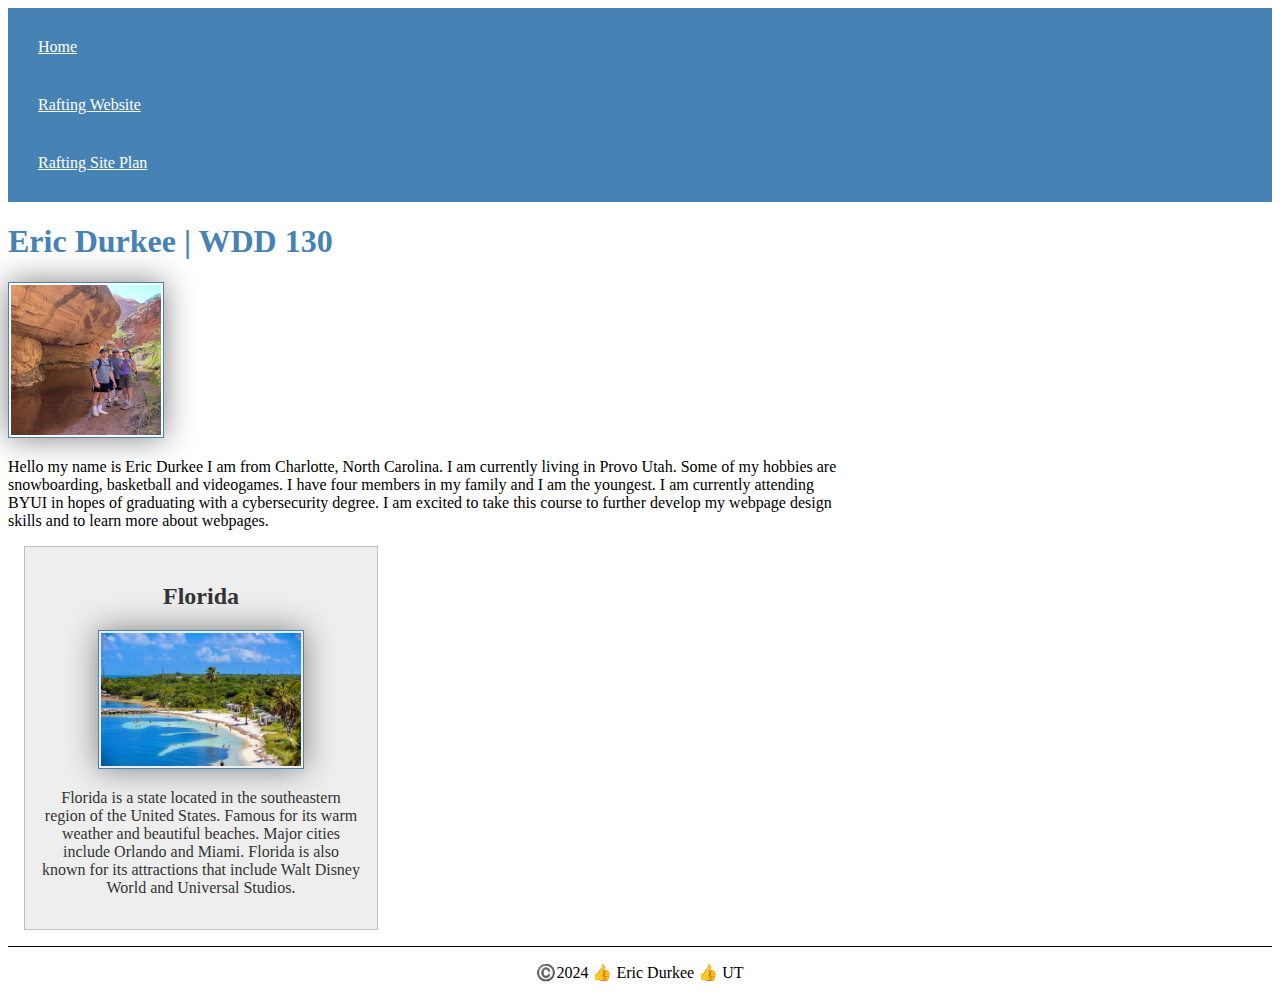
==== index.html @ 44161183 "week 2" ====
<!DOCTYPE html>
<html lang="en-US">
    <head>
       <meta charset="utf-8">
       <meta name="viewport" content="width=device-width,initial-scale=1.0">
       <title>Eric Durkee | WDD 130</title>
       <meta name="description" content="Eric Durkee, WDD 130, Rafting Website.">
       <meta name="author" content="Eric Durkee">
       <link rel="stylesheet" href="styles/styles.css">     
    </head>
    <body>
        <header>
            <nav>
                <a href="#">Home</a>
                <a href="wwr/">Rafting Website</a>
                <a href="wwr/site-plan-rafting.html">Rafting Site Plan</a>
            </nav>
        </header>
        <main>
            <h1>Eric Durkee | WDD 130</h1>
            <img src="images/profile.jpg" alt="Hello, my name is Eric Durkee" width="200">
            <p>Hello my name is Eric Durkee I am from Charlotte, North Carolina. I am currently living in Provo Utah. Some of my hobbies are snowboarding, basketball and videogames. I have four members in my family and I am the youngest. I am currently attending BYUI in hopes of graduating with a cybersecurity degree. I am excited to take this course to further develop my webpage design skills and to learn more about webpages.</p>
        </main>
        <aside>
            <h2>Florida</h2>
            <img src="images/florida.jpg">
            <p>Florida is a state located in the southeastern region of the United States. Famous for its warm weather and beautiful beaches. Major cities include Orlando and Miami. Florida is also known for its attractions that include Walt Disney World and Universal Studios.</p>
        </aside>
        <footer>
            <p>©️2024 👍 Eric Durkee 👍 UT</p>
        </footer>
    </body>
</html>
---- styles/styles.css ----
nav {
    background-color: steelblue;
    padding: 10px;
}

nav a {
    color: white;
    display: block;
    padding: 20px;
}

h1 {
    color: steelblue;
}

img {
    width: 150px;
    height: auto;
    border: 1px solid steelblue;
    padding: 2px;
    box-shadow: 0 0 30px gray;
}

p {
    padding: 0;
}

main {
    max-width: 840px;
}

main img {
    width: 150px;
    height: auto;
}

aside {
    width: 20rem;
    margin: 1rem;
    border: 1px solid rgba(0, 0, 0, 0.2);
    padding: 1rem;
    background-color: #eee;
    color: #333;
    text-align: center;
}

aside img {
    width: 200px;
    height: auto;
}

footer {
    margin-top: 15px;
    border-top: 1px solid #000;
    text-align: center;
}
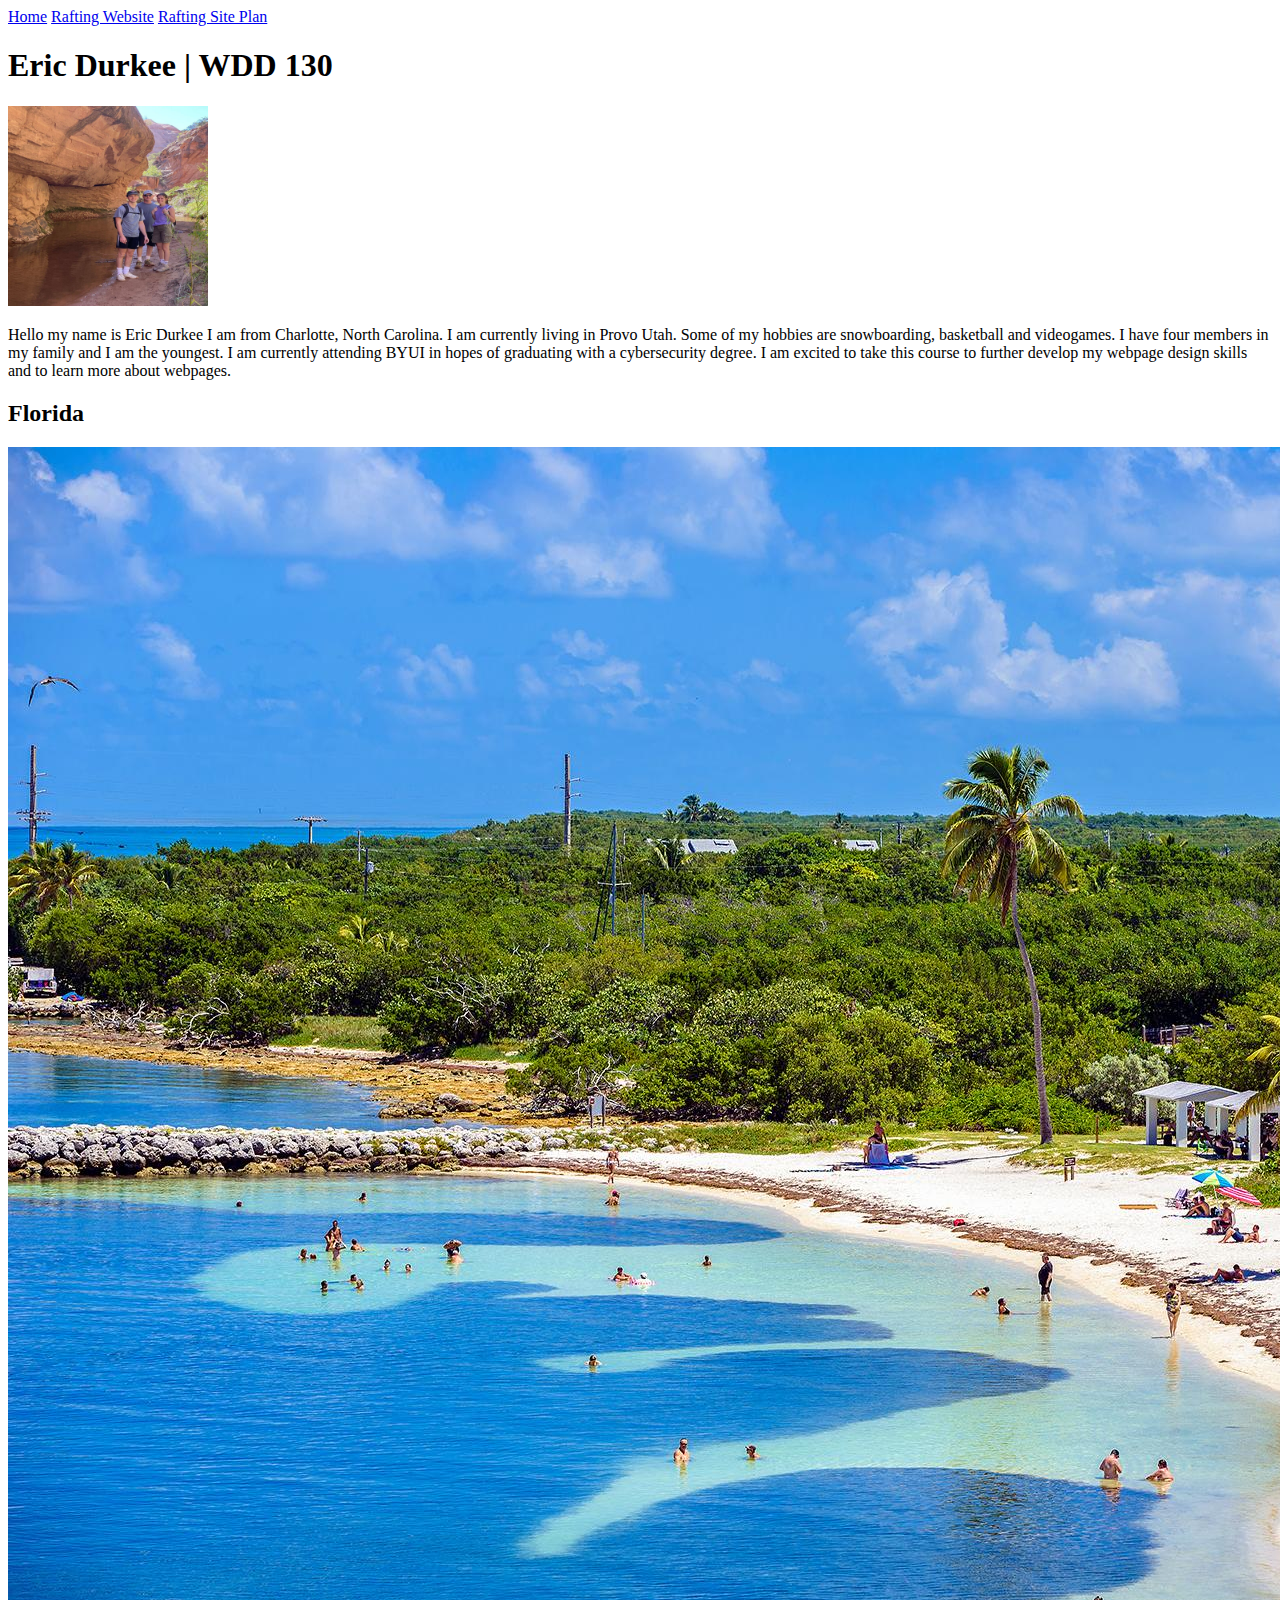
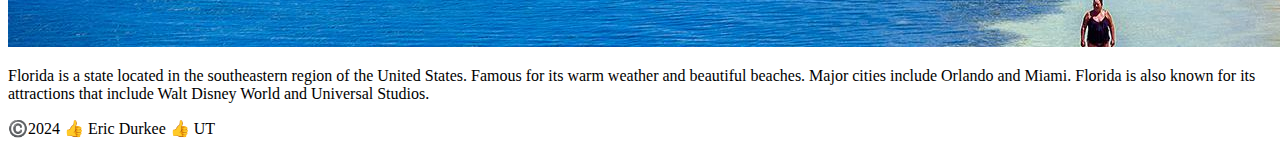
==== commit 62680085: "fg" ====
--- a/index.html
+++ b/index.html
@@ -6,26 +6,26 @@
        <title>Eric Durkee | WDD 130</title>
        <meta name="description" content="Eric Durkee, WDD 130, Rafting Website.">
        <meta name="author" content="Eric Durkee">
-       <link rel="stylesheet" href="styles/styles.css">     
+       <link rel="stylesheet" href="styles.css">     
     </head>
     <body>
         <header>
             <nav>
                 <a href="#">Home</a>
                 <a href="wwr/">Rafting Website</a>
-                <a href="wwr/site-plan-rafting.html">Rafting Site Plan</a>
+                <a href="wwr/about.html">Rafting Site Plan</a>
             </nav>
         </header>
         <main>
             <h1>Eric Durkee | WDD 130</h1>
             <img src="images/profile.jpg" alt="Hello, my name is Eric Durkee" width="200">
             <p>Hello my name is Eric Durkee I am from Charlotte, North Carolina. I am currently living in Provo Utah. Some of my hobbies are snowboarding, basketball and videogames. I have four members in my family and I am the youngest. I am currently attending BYUI in hopes of graduating with a cybersecurity degree. I am excited to take this course to further develop my webpage design skills and to learn more about webpages.</p>
+            <aside>
+                <h2>Florida</h2>
+                <img src="images/florida.jpg">
+                <p>Florida is a state located in the southeastern region of the United States. Famous for its warm weather and beautiful beaches. Major cities include Orlando and Miami. Florida is also known for its attractions that include Walt Disney World and Universal Studios.</p>
+            </aside>
         </main>
-        <aside>
-            <h2>Florida</h2>
-            <img src="images/florida.jpg">
-            <p>Florida is a state located in the southeastern region of the United States. Famous for its warm weather and beautiful beaches. Major cities include Orlando and Miami. Florida is also known for its attractions that include Walt Disney World and Universal Studios.</p>
-        </aside>
         <footer>
             <p>©️2024 👍 Eric Durkee 👍 UT</p>
         </footer>
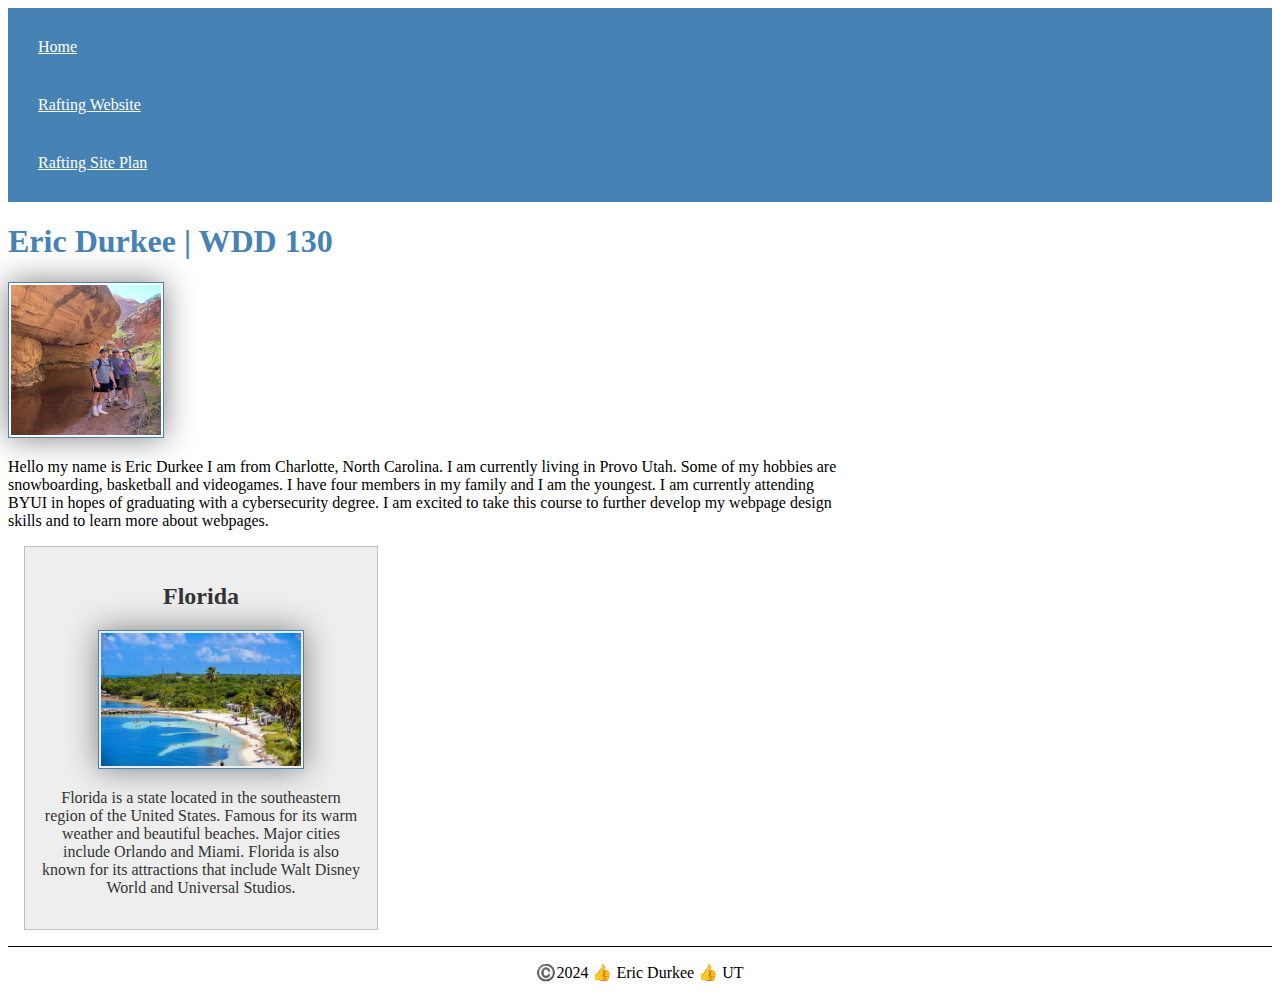
==== commit 38d13cc2: "d" ====
--- a/index.html
+++ b/index.html
@@ -6,7 +6,7 @@
        <title>Eric Durkee | WDD 130</title>
        <meta name="description" content="Eric Durkee, WDD 130, Rafting Website.">
        <meta name="author" content="Eric Durkee">
-       <link rel="stylesheet" href="styles.css">     
+       <link rel="stylesheet" href="wwr/styles/styles.css">     
     </head>
     <body>
         <header>
--- a/wwr/styles/styles.css
+++ b/wwr/styles/styles.css
@@ -0,0 +1,56 @@
+nav {
+    background-color: steelblue;
+    padding: 10px;
+}
+
+nav a {
+    color: white;
+    display: block;
+    padding: 20px;
+}
+
+h1 {
+    color: steelblue;
+}
+
+img {
+    width: 150px;
+    height: auto;
+    border: 1px solid steelblue;
+    padding: 2px;
+    box-shadow: 0 0 30px gray;
+}
+
+p {
+    padding: 0;
+}
+
+main {
+    max-width: 840px;
+}
+
+main img {
+    width: 150px;
+    height: auto;
+}
+
+aside {
+    width: 20rem;
+    margin: 1rem;
+    border: 1px solid rgba(0, 0, 0, 0.2);
+    padding: 1rem;
+    background-color: #eee;
+    color: #333;
+    text-align: center;
+}
+
+aside img {
+    width: 200px;
+    height: auto;
+}
+
+footer {
+    margin-top: 15px;
+    border-top: 1px solid #000;
+    text-align: center;
+}
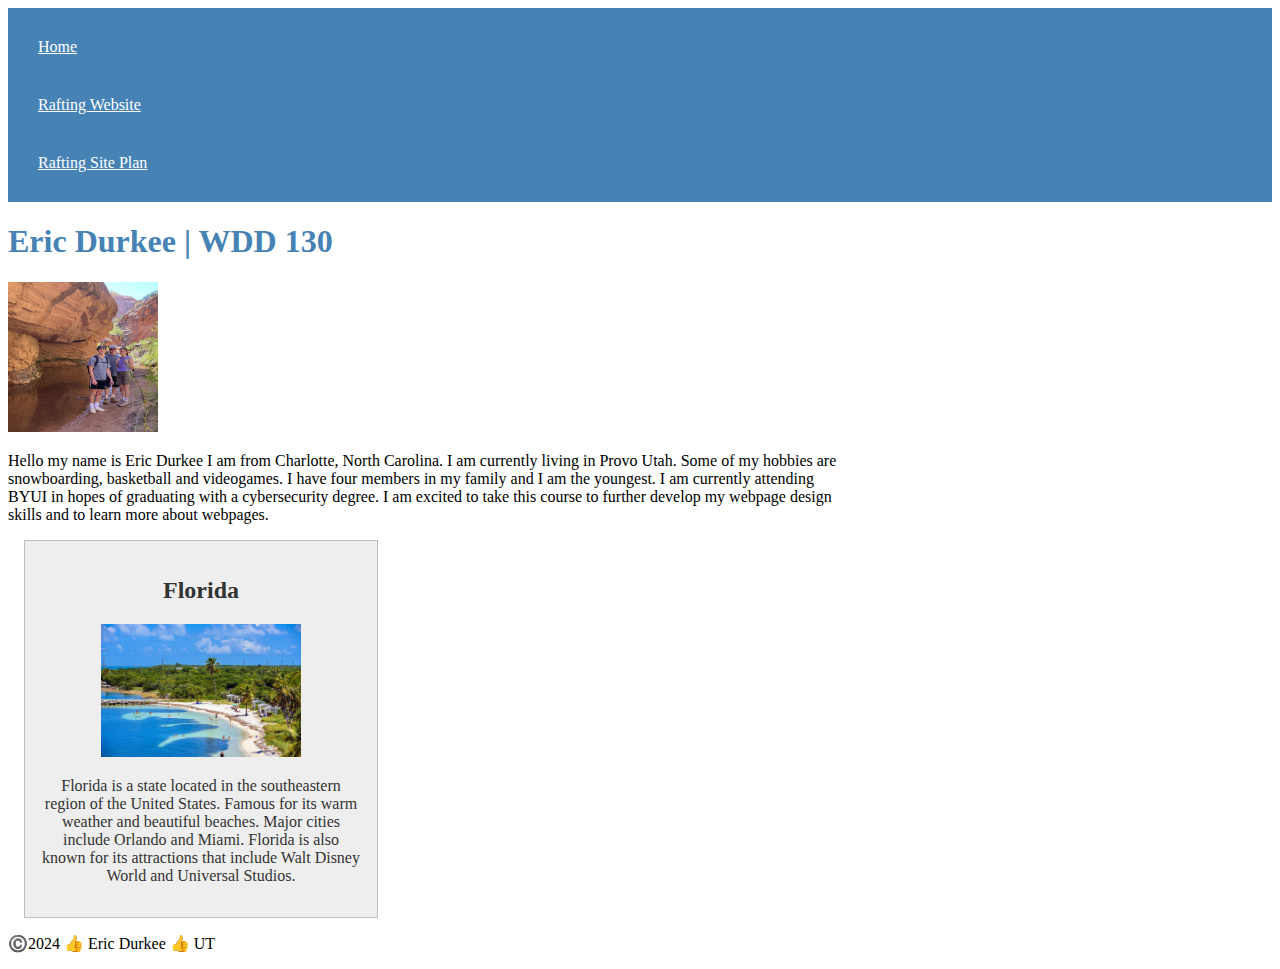
==== commit 7eb76c78: "week 2" ====
--- a/index.html
+++ b/index.html
@@ -18,14 +18,14 @@
         </header>
         <main>
             <h1>Eric Durkee | WDD 130</h1>
-            <img src="images/profile.jpg" alt="Hello, my name is Eric Durkee" width="200">
+            <img src="wwr/images/profile.jpg" alt="Hello, my name is Eric Durkee" width="200">
             <p>Hello my name is Eric Durkee I am from Charlotte, North Carolina. I am currently living in Provo Utah. Some of my hobbies are snowboarding, basketball and videogames. I have four members in my family and I am the youngest. I am currently attending BYUI in hopes of graduating with a cybersecurity degree. I am excited to take this course to further develop my webpage design skills and to learn more about webpages.</p>
-            <aside>
-                <h2>Florida</h2>
-                <img src="images/florida.jpg">
-                <p>Florida is a state located in the southeastern region of the United States. Famous for its warm weather and beautiful beaches. Major cities include Orlando and Miami. Florida is also known for its attractions that include Walt Disney World and Universal Studios.</p>
-            </aside>
         </main>
+        <aside>
+            <h2>Florida</h2>
+            <img src="wwr/images/florida.jpg" alt="Florida">
+            <p>Florida is a state located in the southeastern region of the United States. Famous for its warm weather and beautiful beaches. Major cities include Orlando and Miami. Florida is also known for its attractions that include Walt Disney World and Universal Studios.</p>
+        </aside>
         <footer>
             <p>©️2024 👍 Eric Durkee 👍 UT</p>
         </footer>
--- a/wwr/styles/styles.css
+++ b/wwr/styles/styles.css
@@ -9,20 +9,72 @@
     padding: 20px;
 }
 
+nav ul {
+    display: flex;
+    justify-content: space-around;
+    list-style: none;
+    padding: 0;
+}
+
+nav li {
+    display: inline;
+}
+
+.hero {
+    text-align: center;
+    padding: 20px;
+}
+
+.hero img {
+    width: 100%; 
+    height: auto;
+    max-height: 400px; 
+    object-fit: cover;
+}
+
+.hero h1 {
+    font-size: 3rem;
+    margin-top: 10px;
+}
+
+
 h1 {
     color: steelblue;
 }
 
-img {
+.history {
+    display: flex;
+    align-items: center;
+    justify-content: space-around;
+    padding: 20px;
+}
+
+.history img {
+    width: 20px;
+    height: auto;
+    margin: 0 20px;
+}
+
+.history p {
+    width: 40%;
+}
+
+.adventure {
+    text-align: center;
+    padding: 20px;
+}
+
+.adventure img {
+    margin: 10px;
     width: 150px;
     height: auto;
-    border: 1px solid steelblue;
-    padding: 2px;
-    box-shadow: 0 0 30px gray;
+    display: inline-block;
 }
 
-p {
-    padding: 0;
+.adventure caption {
+    display: block;
+    margin-top: 5px;
+    font-size: 0.9rem;
 }
 
 main {
@@ -49,8 +101,3 @@
     height: auto;
 }
 
-footer {
-    margin-top: 15px;
-    border-top: 1px solid #000;
-    text-align: center;
-}
